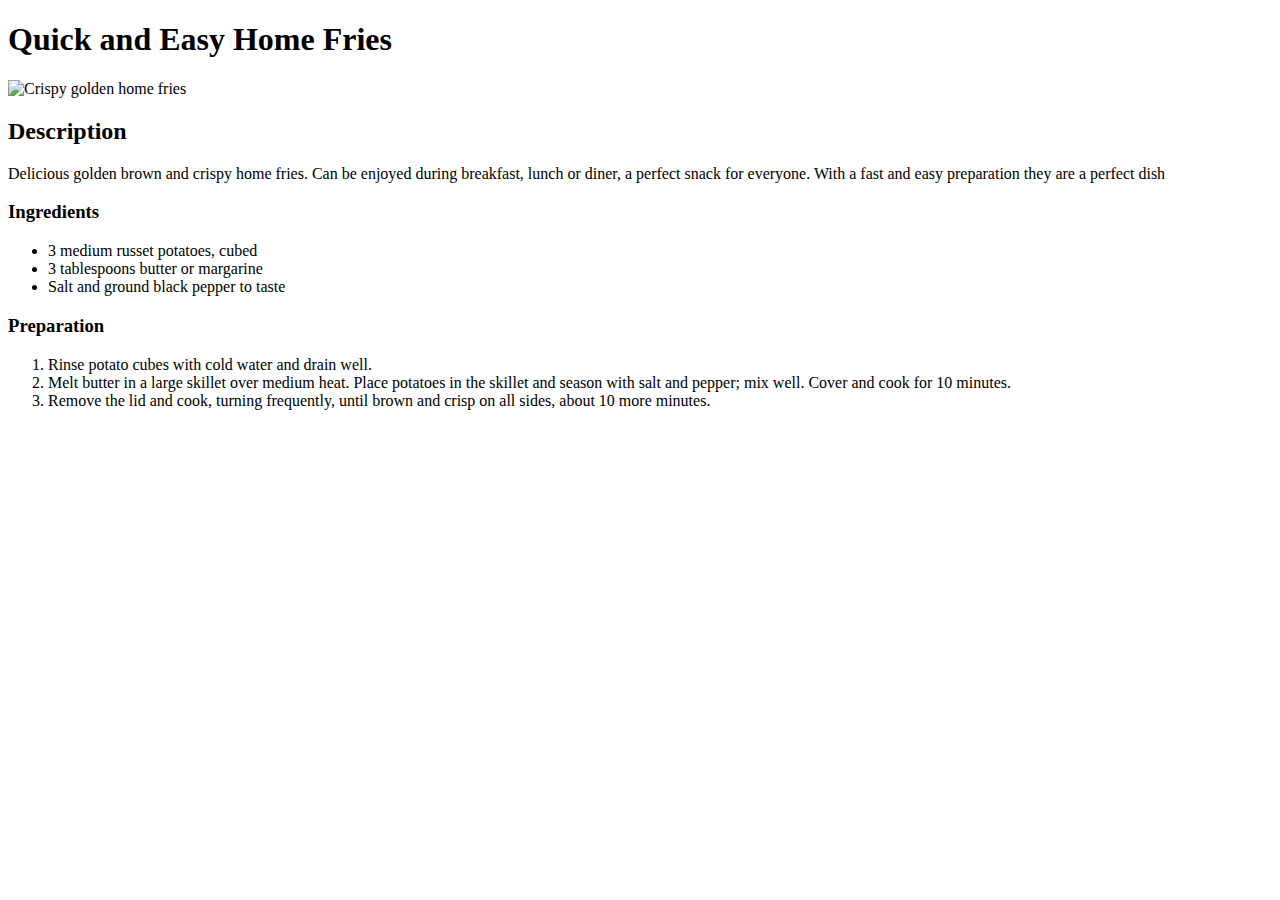
==== recipes/home-fries.html @ 256fd07c "add index.html" ====
<!DOCTYPE html>
<html lang="en">
<head>
    <meta charset="UTF-8">
    <meta http-equiv="X-UA-Compatible" content="IE=edge">
    <meta name="viewport" content="width=device-width, initial-scale=1.0">
    <title>Document</title>
</head>
<body>
    <h1> Quick and Easy Home Fries </h1>
    <img src="https://imagesvc.meredithcorp.io/v3/mm/image?url=https%3A%2F%2Fstatic.onecms.io%2Fwp-content%2Fuploads%2Fsites%2F43%2F2022%2F05%2F17%2F2130027-quick-and-easy-home-fries-kenzi-1x1-1.jpg" alt=" Crispy golden home fries">
   <h2> Description</h2>
    <p> Delicious golden brown and crispy home fries. Can be enjoyed during breakfast, lunch or diner, a perfect snack for everyone. With a fast and easy preparation they are a perfect dish </p>
    <h3> Ingredients </h3>
    <ul> 
        <li> 3 medium russet potatoes, cubed</li>
        <li> 3 tablespoons butter or margarine</li>
        <li> Salt and ground black pepper to taste</li>
    </ul>
    <h3> Preparation </h3>
    <ol>
        <li> Rinse potato cubes with cold water and drain well.</li>
        <li> Melt butter in a large skillet over medium heat. Place potatoes in the skillet and season with salt and pepper; mix well. Cover and cook for 10 minutes. </li>
        <li> Remove the lid and cook, turning frequently, until brown and crisp on all sides, about 10 more minutes. </li>
    </ol>
</body>
</html>
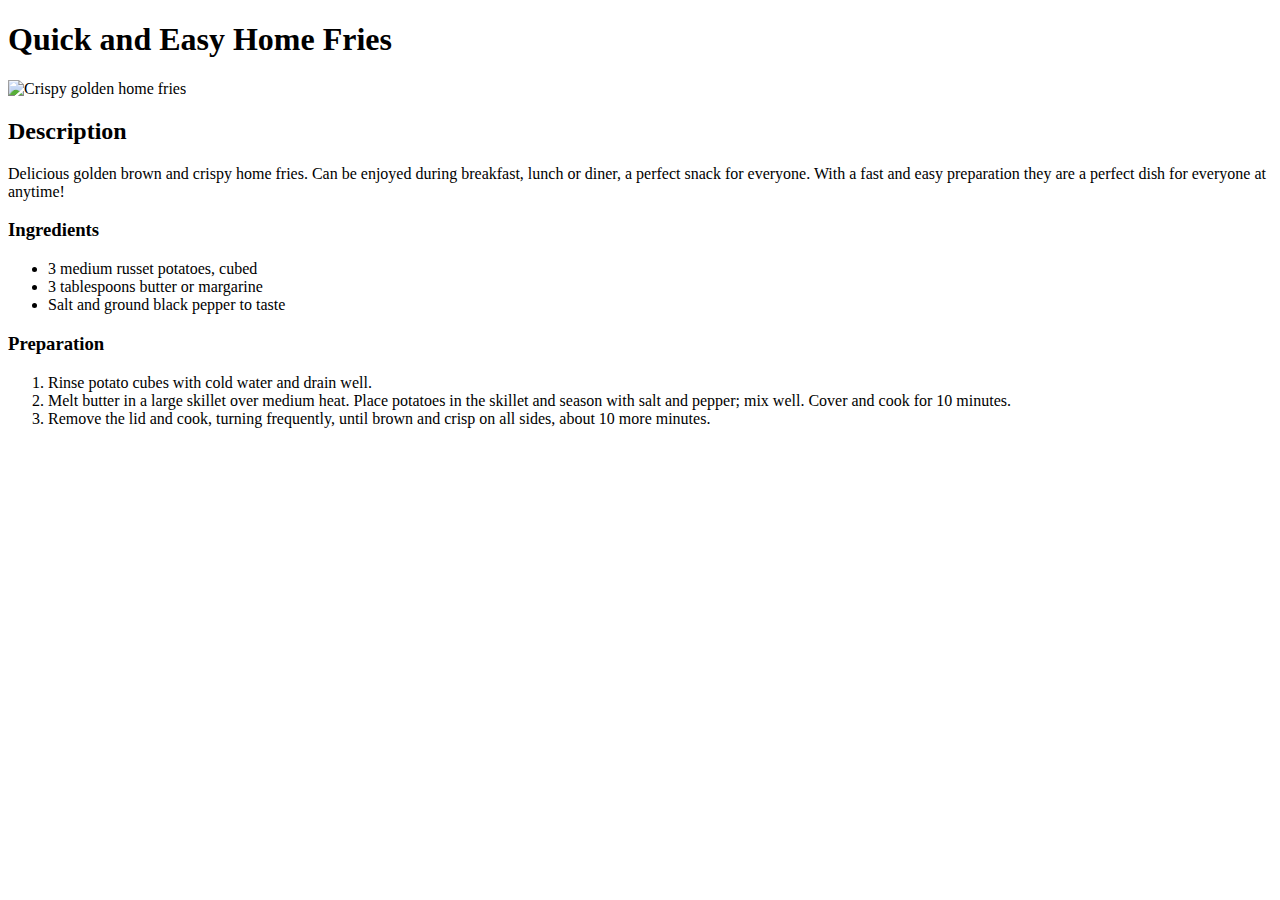
==== commit a207a419: "recipes/home-fries.html" ====
--- a/recipes/home-fries.html
+++ b/recipes/home-fries.html
@@ -10,7 +10,7 @@
     <h1> Quick and Easy Home Fries </h1>
     <img src="https://imagesvc.meredithcorp.io/v3/mm/image?url=https%3A%2F%2Fstatic.onecms.io%2Fwp-content%2Fuploads%2Fsites%2F43%2F2022%2F05%2F17%2F2130027-quick-and-easy-home-fries-kenzi-1x1-1.jpg" alt=" Crispy golden home fries">
    <h2> Description</h2>
-    <p> Delicious golden brown and crispy home fries. Can be enjoyed during breakfast, lunch or diner, a perfect snack for everyone. With a fast and easy preparation they are a perfect dish </p>
+    <p> Delicious golden brown and crispy home fries. Can be enjoyed during breakfast, lunch or diner, a perfect snack for everyone. With a fast and easy preparation they are a perfect dish for everyone at anytime! </p>
     <h3> Ingredients </h3>
     <ul> 
         <li> 3 medium russet potatoes, cubed</li>
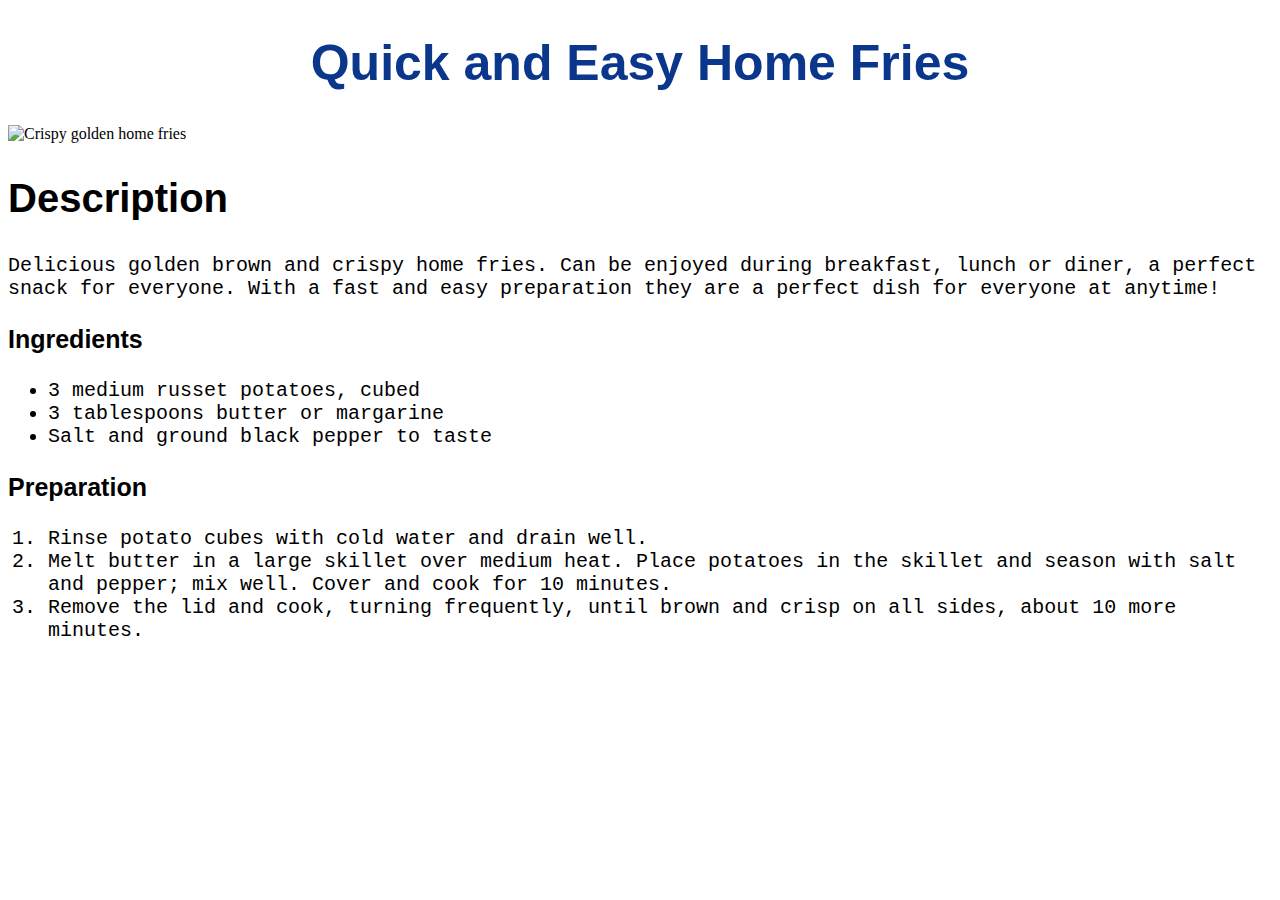
==== commit ec4f4452: "git commit" ====
--- a/recipes/home-fries.html
+++ b/recipes/home-fries.html
@@ -5,6 +5,7 @@
     <meta http-equiv="X-UA-Compatible" content="IE=edge">
     <meta name="viewport" content="width=device-width, initial-scale=1.0">
     <title>Document</title>
+    <link rel="stylesheet" href="style.css">
 </head>
 <body>
     <h1> Quick and Easy Home Fries </h1>
@@ -12,13 +13,13 @@
    <h2> Description</h2>
     <p> Delicious golden brown and crispy home fries. Can be enjoyed during breakfast, lunch or diner, a perfect snack for everyone. With a fast and easy preparation they are a perfect dish for everyone at anytime! </p>
     <h3> Ingredients </h3>
-    <ul> 
+    <ul class="list">  
         <li> 3 medium russet potatoes, cubed</li>
         <li> 3 tablespoons butter or margarine</li>
         <li> Salt and ground black pepper to taste</li>
     </ul>
     <h3> Preparation </h3>
-    <ol>
+    <ol class="list">
         <li> Rinse potato cubes with cold water and drain well.</li>
         <li> Melt butter in a large skillet over medium heat. Place potatoes in the skillet and season with salt and pepper; mix well. Cover and cook for 10 minutes. </li>
         <li> Remove the lid and cook, turning frequently, until brown and crisp on all sides, about 10 more minutes. </li>
--- a/recipes/style.css
+++ b/recipes/style.css
@@ -0,0 +1,32 @@
+h1 {
+    font-family: Impact, Haettenschweiler, 'Arial Narrow Bold', sans-serif;
+    color: rgb(10, 55, 140);
+    font-size: 50px;
+    text-align: center;
+}
+
+h2 {
+    font-family: Verdana, Geneva, Tahoma, sans-serif;
+    font-size: 40px;
+}
+
+p{
+    font-size: 20px;
+    font-family: "Courier New", "Monaco", sans-serif
+}
+h3 {
+    font-size: 25px;
+    font-family: 'Lucida Sans', 'Lucida Sans Regular', 'Lucida Grande', 'Lucida Sans Unicode', Geneva, Verdana, sans-serif;
+}
+img {
+    height: 600px;
+    width: auto;
+}
+
+.lemon {
+    color: rgb(0, 255, 94)
+}
+.list {
+    font-size: 20px;
+    font-family: "Courier New", "Monaco", sans-serif
+}
